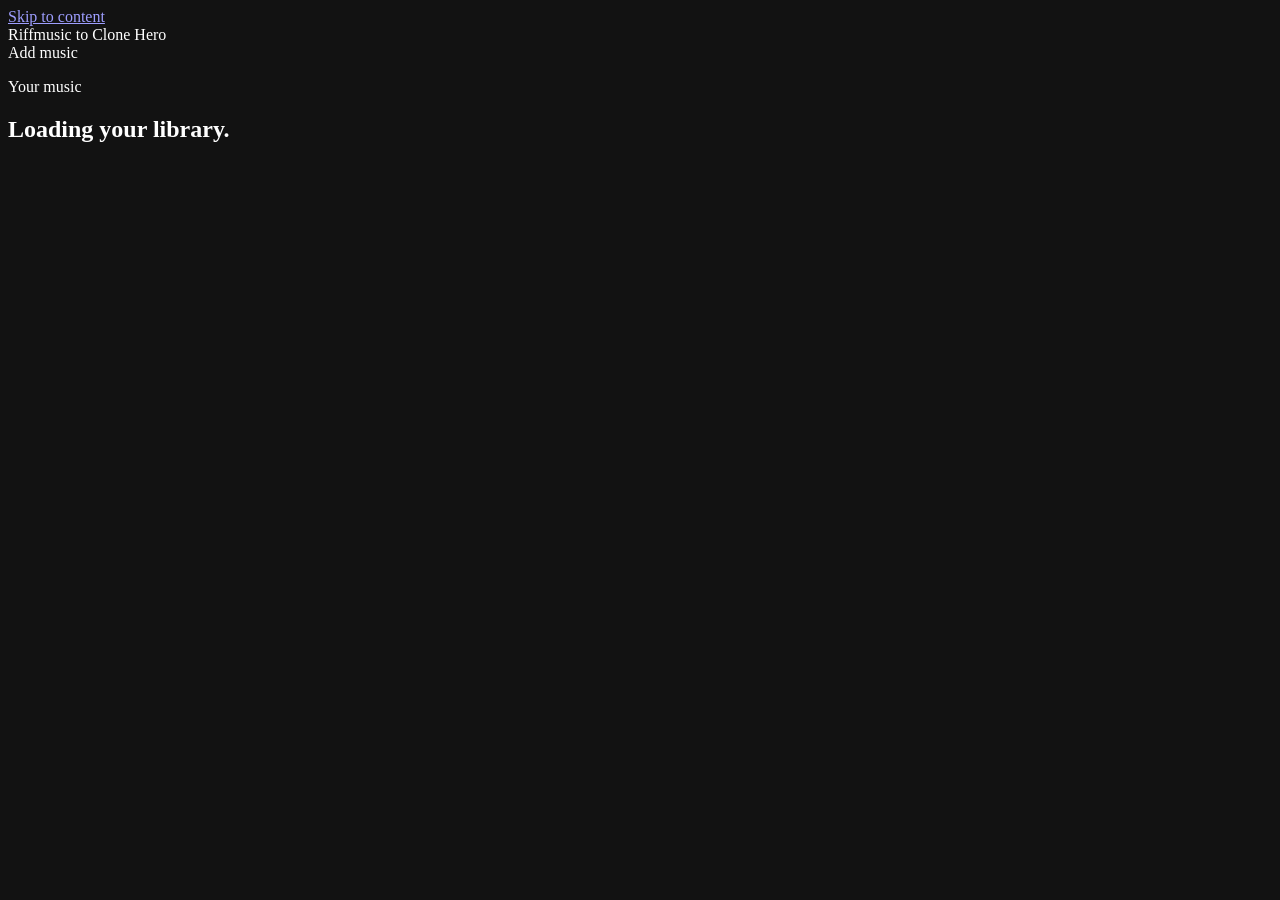
==== src/csv_to_clonehero/templates/journey.html @ 1770bd7e "feat(journey): integrate music source experience" ====
<!doctype html>
<html lang="en">
<head>
  <meta charset="utf-8">
  <meta name="viewport" content="width=device-width, initial-scale=1">
  <meta name="color-scheme" content="dark">
  <title>Riff | Music to Clone Hero</title>
  <link rel="icon" href="data:,">
  <link rel="stylesheet" href="{{ url_for('static', filename='journey.css', access_token=request.args.get('access_token')) }}">
</head>
<body>
  <a class="skip-link" href="#main-content">Skip to content</a>
  <div id="app" aria-busy="true">
    <header class="topbar">
      <div class="brand"><span class="brand-mark" aria-hidden="true"><i></i><i></i><i></i></span><span class="brand-name">Riff</span><span class="brand-divider" aria-hidden="true"></span><span class="brand-context">music to Clone Hero</span></div>
      <div class="stage-label"><span class="stage-pip" aria-hidden="true"></span><span id="stage-label">Add music</span></div>
    </header>
    <main id="main-content" class="main-content" tabindex="-1">
      <section class="loading-stage stage-section" aria-labelledby="loading-heading">
        <p class="overline">Your music</p>
        <h1 id="loading-heading">Loading your library.</h1>
      </section>
    </main>
  </div>
  <div id="announcer" class="sr-only" aria-live="polite" aria-atomic="true"></div>
  <script src="{{ url_for('static', filename='journey.js', access_token=request.args.get('access_token')) }}"></script>
</body>
</html>
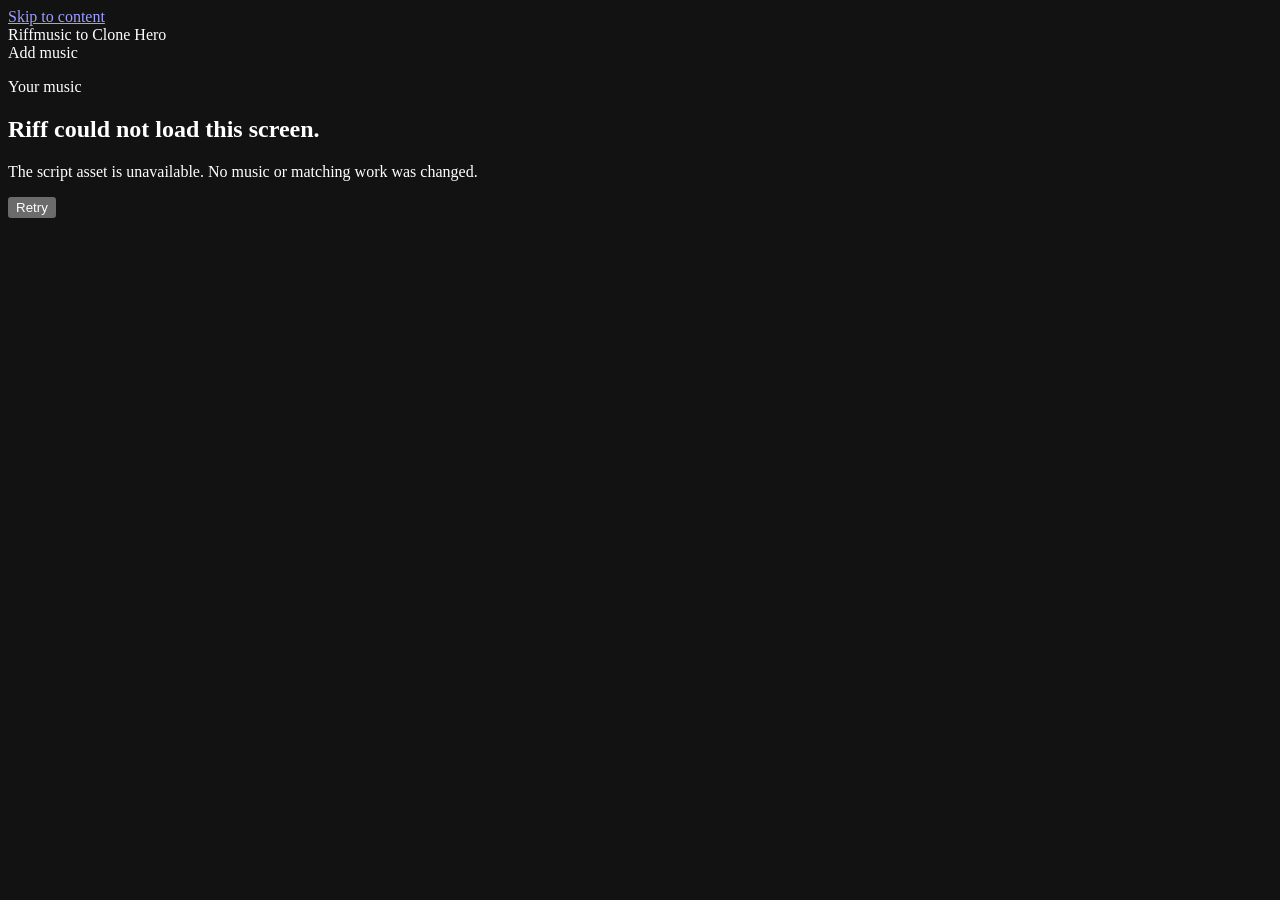
==== commit 5f2f295b: "feat(journey): cut over local app and integrate matching" ====
--- a/src/csv_to_clonehero/templates/journey.html
+++ b/src/csv_to_clonehero/templates/journey.html
@@ -1,16 +1,31 @@
 <!doctype html>
-<html lang="en">
+<html lang="en" data-app-surface="journey" data-schema-version="{{ journey_schema_version }}">
 <head>
   <meta charset="utf-8">
   <meta name="viewport" content="width=device-width, initial-scale=1">
   <meta name="color-scheme" content="dark">
   <title>Riff | Music to Clone Hero</title>
   <link rel="icon" href="data:,">
-  <link rel="stylesheet" href="{{ url_for('static', filename='journey.css', access_token=request.args.get('access_token')) }}">
+  <script>
+    window.journeyAssetError = function (asset) {
+      var showError = function () {
+        var main = document.getElementById("main-content");
+        var app = document.getElementById("app");
+        if (!main || !app) return;
+        main.innerHTML = "<section class=\"error-stage stage-section\"><p class=\"overline\">Your music</p><h1>Riff could not load this screen.</h1><p class=\"lead-copy\">The " + asset + " asset is unavailable. No music or matching work was changed.</p><button class=\"button secondary\" type=\"button\" id=\"asset-retry\">Retry</button></section>";
+        app.setAttribute("aria-busy", "false");
+        var retry = document.getElementById("asset-retry");
+        if (retry) retry.addEventListener("click", function () { window.location.reload(); });
+      };
+      if (document.getElementById("main-content")) showError();
+      else document.addEventListener("DOMContentLoaded", showError, { once: true });
+    };
+  </script>
+  <link rel="stylesheet" href="{{ url_for('static', filename='journey.css', v=journey_asset_version, access_token=request.args.get('access_token')) }}" onerror="journeyAssetError('style')">
 </head>
 <body>
   <a class="skip-link" href="#main-content">Skip to content</a>
-  <div id="app" aria-busy="true">
+  <div id="app" data-app-surface="journey" aria-busy="true">
     <header class="topbar">
       <div class="brand"><span class="brand-mark" aria-hidden="true"><i></i><i></i><i></i></span><span class="brand-name">Riff</span><span class="brand-divider" aria-hidden="true"></span><span class="brand-context">music to Clone Hero</span></div>
       <div class="stage-label"><span class="stage-pip" aria-hidden="true"></span><span id="stage-label">Add music</span></div>
@@ -18,11 +33,11 @@
     <main id="main-content" class="main-content" tabindex="-1">
       <section class="loading-stage stage-section" aria-labelledby="loading-heading">
         <p class="overline">Your music</p>
-        <h1 id="loading-heading">Loading your library.</h1>
+        <h1 id="loading-heading" data-test="journey-loading">Restoring your library...</h1>
       </section>
     </main>
   </div>
   <div id="announcer" class="sr-only" aria-live="polite" aria-atomic="true"></div>
-  <script src="{{ url_for('static', filename='journey.js', access_token=request.args.get('access_token')) }}"></script>
+  <script src="{{ url_for('static', filename='journey.js', v=journey_asset_version, access_token=request.args.get('access_token')) }}" onerror="journeyAssetError('script')"></script>
 </body>
 </html>
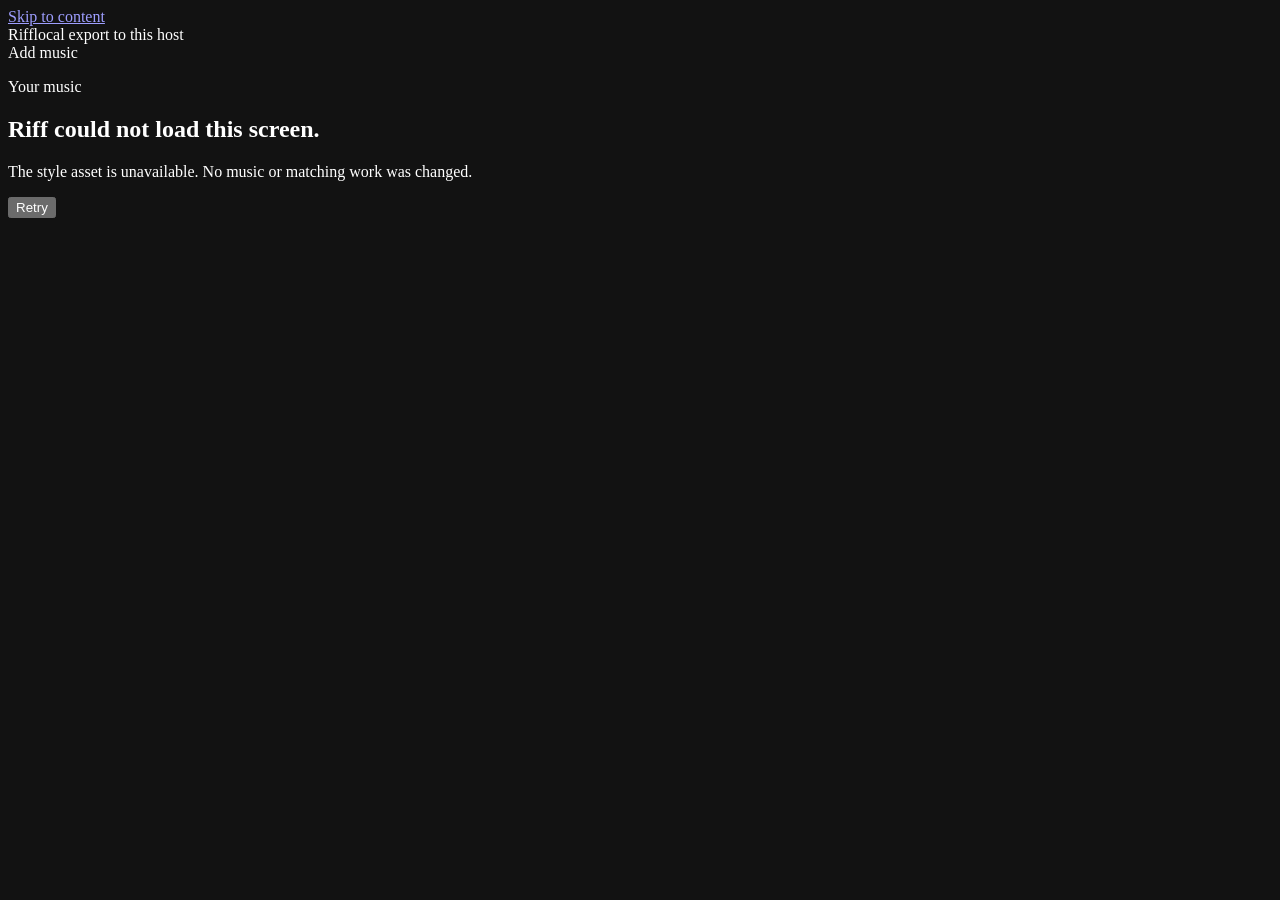
==== commit 086ef40e: "Improve Riff selection undo and recover lost journey status" ====
--- a/src/csv_to_clonehero/templates/journey.html
+++ b/src/csv_to_clonehero/templates/journey.html
@@ -4,7 +4,7 @@
   <meta charset="utf-8">
   <meta name="viewport" content="width=device-width, initial-scale=1">
   <meta name="color-scheme" content="dark">
-  <title>Riff | Music to Clone Hero</title>
+  <title>Riff | Local music export</title>
   <link rel="icon" href="data:,">
   <script>
     window.journeyAssetError = function (asset) {
@@ -27,7 +27,7 @@
   <a class="skip-link" href="#main-content">Skip to content</a>
   <div id="app" data-app-surface="journey" aria-busy="true">
     <header class="topbar">
-      <div class="brand"><span class="brand-mark" aria-hidden="true"><i></i><i></i><i></i></span><span class="brand-name">Riff</span><span class="brand-divider" aria-hidden="true"></span><span class="brand-context">music to Clone Hero</span></div>
+      <div class="brand"><span class="brand-mark" aria-hidden="true"><i></i><i></i><i></i></span><span class="brand-name">Riff</span><span class="brand-divider" aria-hidden="true"></span><span class="brand-context">local export to this host</span></div>
       <div class="stage-label"><span class="stage-pip" aria-hidden="true"></span><span id="stage-label">Add music</span></div>
     </header>
     <main id="main-content" class="main-content" tabindex="-1">
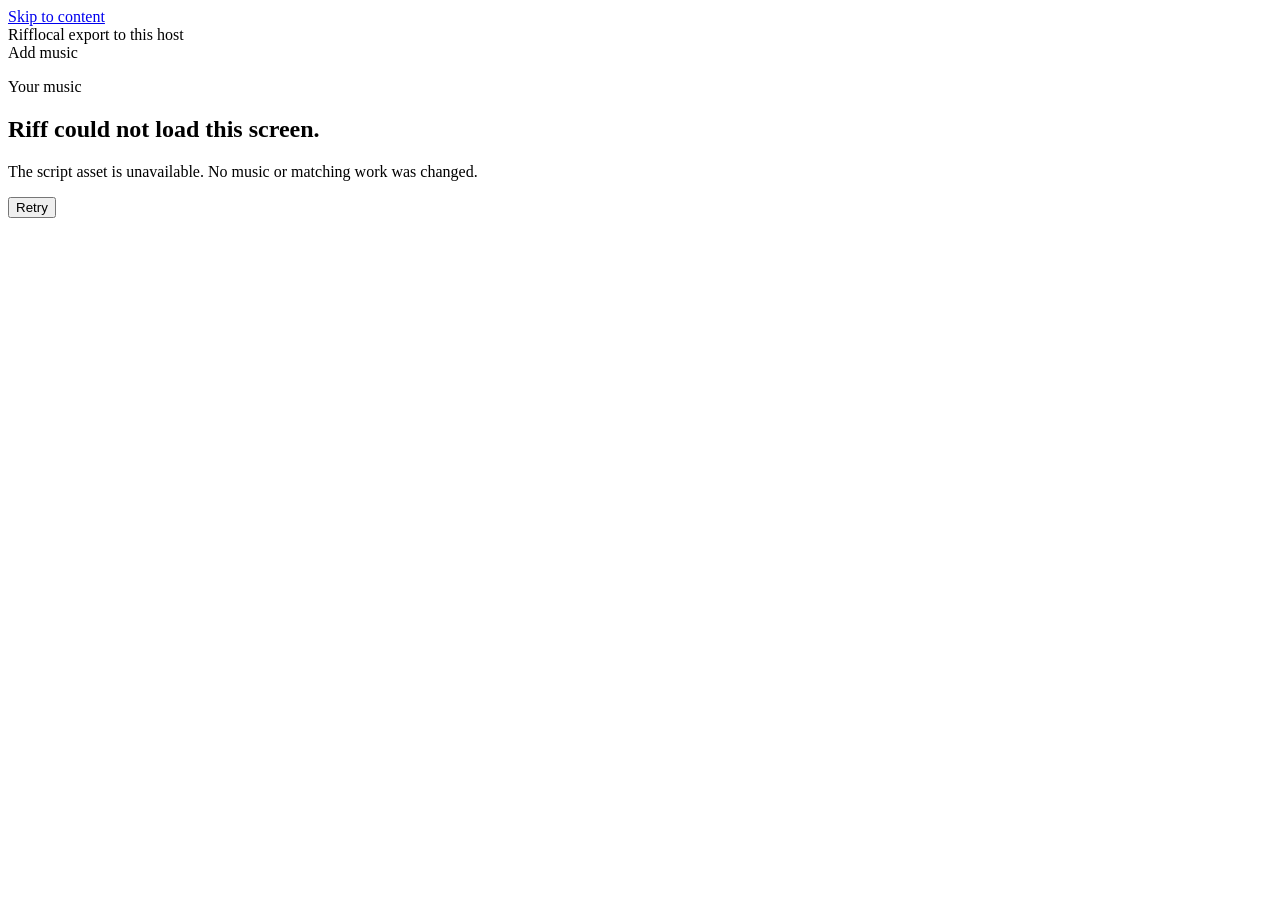
==== commit c3824805: "Launch Riff Listening Room and local companion" ====
--- a/src/csv_to_clonehero/templates/journey.html
+++ b/src/csv_to_clonehero/templates/journey.html
@@ -3,7 +3,8 @@
 <head>
   <meta charset="utf-8">
   <meta name="viewport" content="width=device-width, initial-scale=1">
-  <meta name="color-scheme" content="dark">
+  <meta name="color-scheme" content="light">
+  <meta name="theme-color" content="#f0eee4">
   <title>Riff | Local music export</title>
   <link rel="icon" href="data:,">
   <script>
